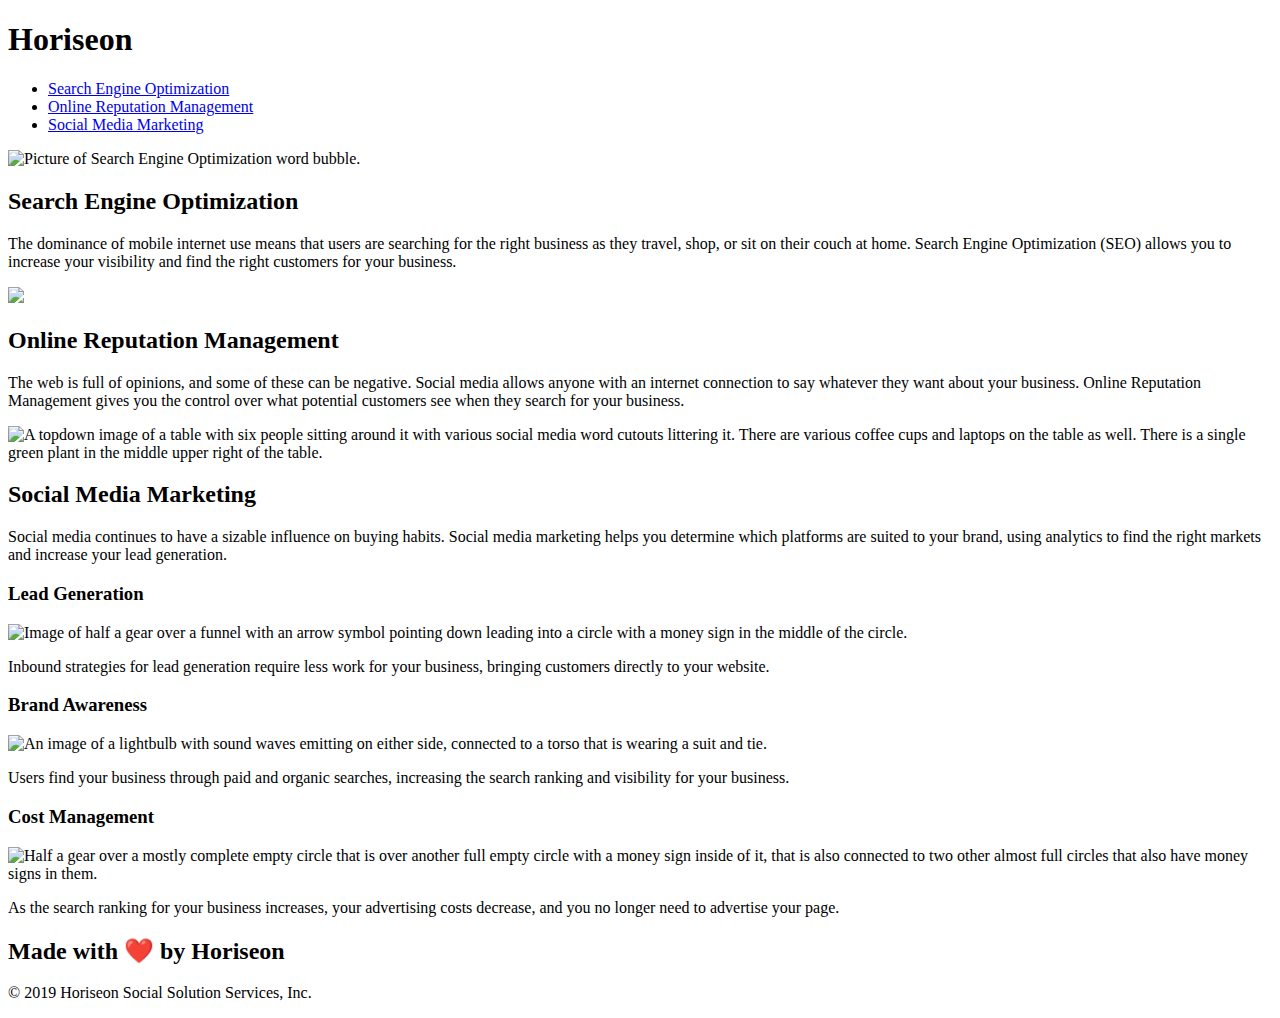
==== index.html @ 1aa42c1a "I moved the index.html file to the root so the file would deploy properly." ====
<!DOCTYPE html>
<html lang="en-us">

<head>
    <meta charset="UTF-8" />
    <link rel="stylesheet" href="./assets/css/style.css">
    <title>Horiseon</title>
</head>

<body>
    <nav class="header">
        <h1>Hori<span class="seo">seo</span>n</h1>
        <div>
            <ul>
                <li>
                    <a href="#search-engine-optimization">Search Engine Optimization</a>
                </li>
                <li>
                    <a href="#online-reputation-management">Online Reputation Management</a>
                </li>
                <li>
                    <a href="#social-media-marketing">Social Media Marketing</a>
                </li>
            </ul>
        </div>
    </nav>
    <article class="hero"></article>
    <div class="content">
        <section id="search-engine-optimization" class="search-engine-optimization">
            <img src="./assets/images/search-engine-optimization.jpg" alt="Picture of Search Engine Optimization word bubble." class="float-left" />
            <h2>Search Engine Optimization</h2>
            <p>
                The dominance of mobile internet use means that users are searching for the right business as they travel, shop, or sit on their couch at home. Search Engine Optimization (SEO) allows you to increase your visibility and find the right customers for your business.
            </p>
        </section>
        <section id="online-reputation-management" alt="Picture of a person holding a cellphone in their left hand while looking at a laptop that says reputation with various pictures of graphs. A cup of liquid sits on the upper right hand corner. Another cellphone can be seen in the bottom right of the image." class="online-reputation-management">
            <img src="./assets/images/online-reputation-management.jpg" class="float-right" />
            <h2>Online Reputation Management</h2>
            <p>
                The web is full of opinions, and some of these can be negative. Social media allows anyone with an internet connection to say whatever they want about your business. Online Reputation Management gives you the control over what potential customers see when they search for your business.
            </p>
        </section>
        <section id="social-media-marketing" class="social-media-marketing">
            <img src="./assets/images/social-media-marketing.jpg" alt="A topdown image of a table with six people sitting around it with various social media word cutouts littering it. There are various coffee cups and laptops on the table as well. There is a single green plant in the middle upper right of the table." class="float-left" />
            <h2>Social Media Marketing</h2>
            <p>
                Social media continues to have a sizable influence on buying habits. Social media marketing helps you determine which platforms are suited to your brand, using analytics to find the right markets and increase your lead generation.
            </p>
        </section>
    </div>
    <div class="benefits">
        <div class="benefit-lead">
            <h3>Lead Generation</h3>
            <img src="./assets/images/lead-generation.png" alt="Image of half a gear over a funnel with an arrow symbol pointing down leading into a circle with a money sign in the middle of the circle." />
            <p>
                Inbound strategies for lead generation require less work for your business, bringing customers directly to your website.
            </p>
        </div>
        <div class="benefit-brand">
            <h3>Brand Awareness</h3>
            <img src="./assets/images/brand-awareness.png" alt="An image of a lightbulb with sound waves emitting on either side, connected to a torso that is wearing a suit and tie." />
            <p>
                Users find your business through paid and organic searches, increasing the search ranking and visibility for your business.
            </p>
        </div>
        <div class="benefit-cost">
            <h3>Cost Management</h3>
            <img src="./assets/images/cost-management.png" alt="Half a gear over a mostly complete empty circle that is over another full empty circle with a money sign inside of it, that is also connected to two other almost full circles that also have money signs in them." />
            <p>
                As the search ranking for your business increases, your advertising costs decrease, and you no longer need to advertise your page.
            </p>
        </div>
    </div>
    <div class="footer">
        <h2>Made with ❤️️ by Horiseon</h2>
        <p>
            &copy; 2019 Horiseon Social Solution Services, Inc.
        </p>
    </div>
</body>

</html>
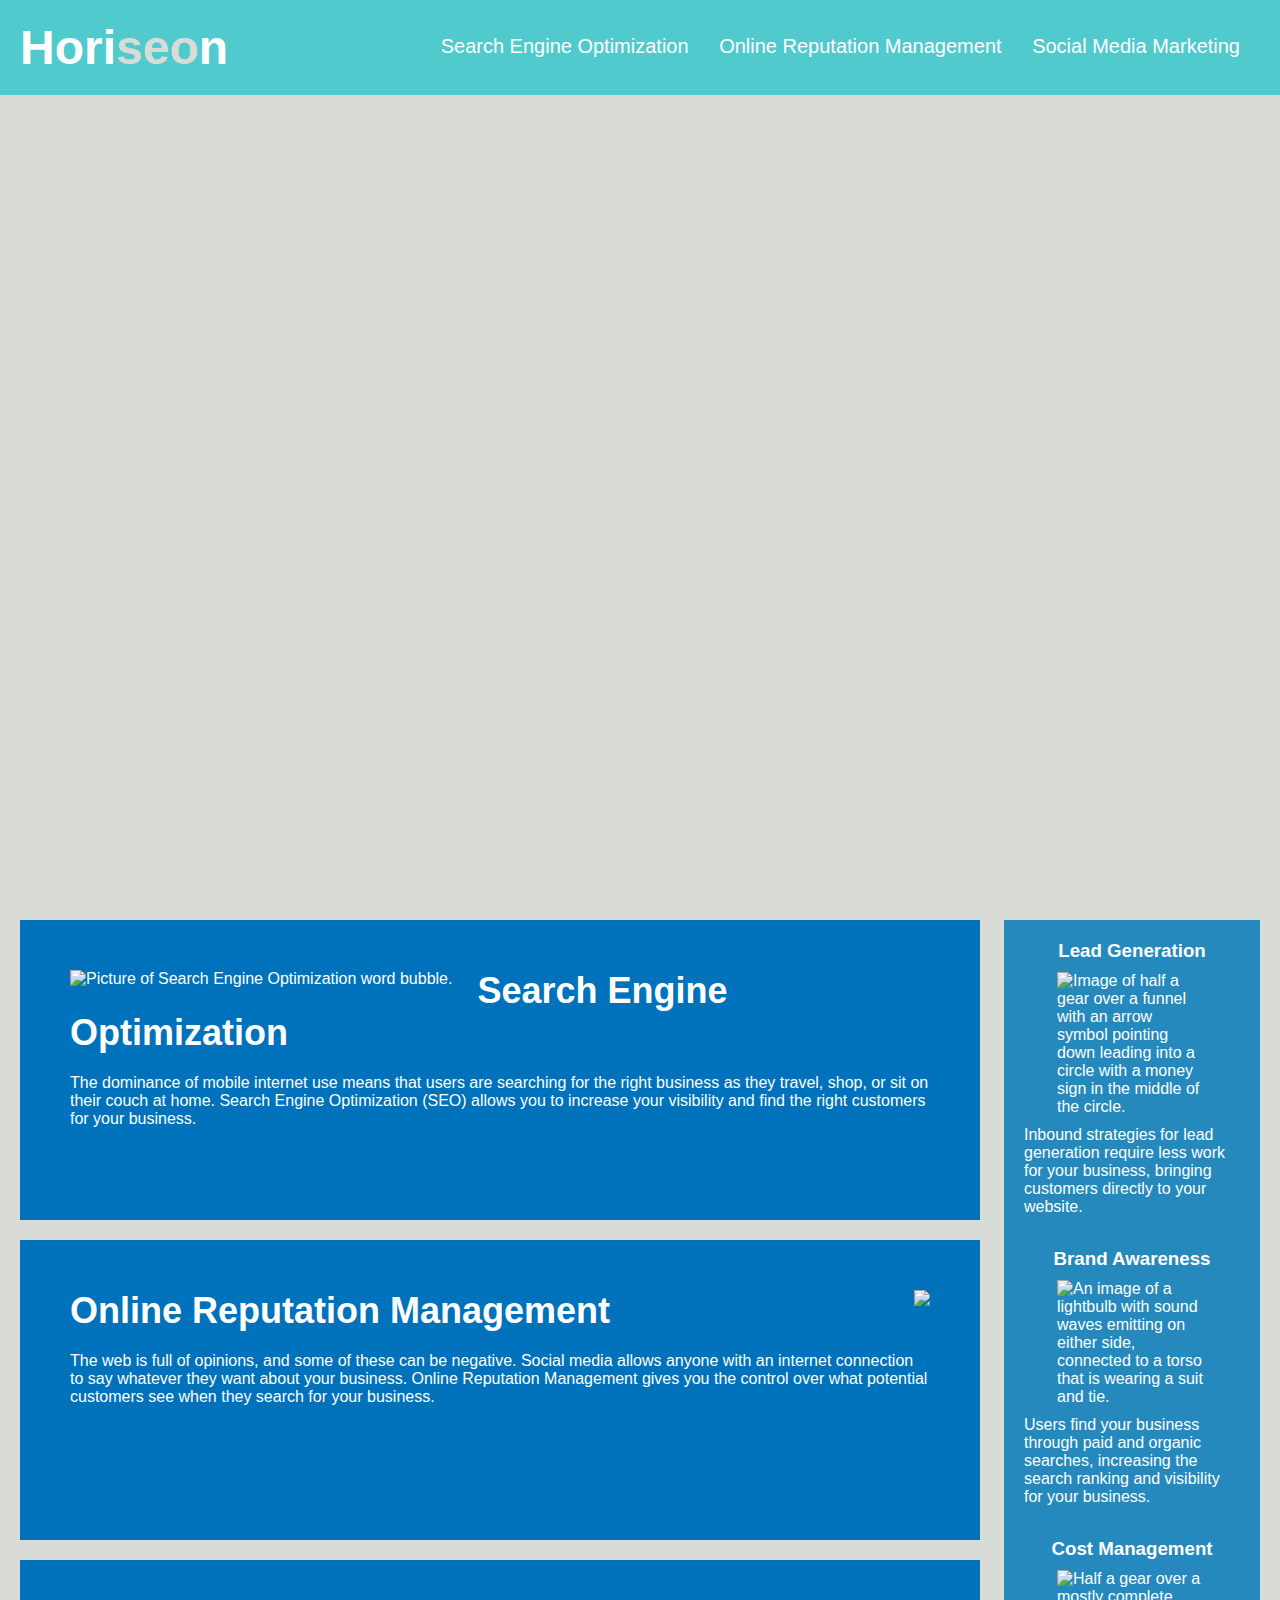
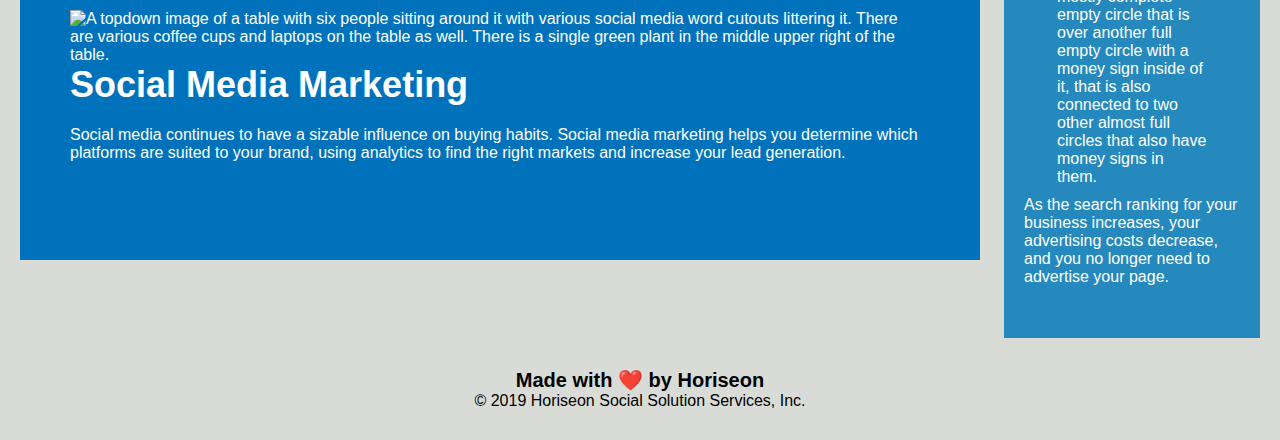
==== commit 8dacdaf1: "I re;inked the style sheet" ====
--- a/index.html
+++ b/index.html
@@ -3,7 +3,7 @@
 
 <head>
     <meta charset="UTF-8" />
-    <link rel="stylesheet" href="./assets/css/style.css">
+    <link rel="stylesheet" href="Develop/assets/css/style.css">
     <title>Horiseon</title>
 </head>
 
--- a/Develop/assets/css/style.css
+++ b/Develop/assets/css/style.css
@@ -0,0 +1,200 @@
+* {
+    box-sizing: border-box;
+    padding: 0;
+    margin: 0;
+}
+
+body {
+    background-color: #d9dcd6;
+}
+
+.header {
+    padding: 20px;
+    font-family: 'Trebuchet MS', 'Lucida Sans Unicode', 'Lucida Grande', 'Lucida Sans', Arial, sans-serif;
+    background-color: #51cace;
+    color: #ffffff;
+}
+
+.header h1 {
+    display: inline-block;
+    font-size: 48px;
+}
+
+.header h1 .seo {
+    color: #d9dcd6;
+}
+
+.header div {
+    padding-top: 15px;
+    margin-right: 20px;
+    float: right;
+    font-family: 'Gill Sans', 'Gill Sans MT', Calibri, 'Trebuchet MS', sans-serif;
+    font-size: 20px;
+}
+
+.header div ul {
+    list-style-type: none;
+}
+
+.header div ul li {
+    display: inline-block;
+    margin-left: 25px;
+}
+
+a {
+    color: #ffffff;
+    text-decoration: none;
+}
+
+p {
+    font-size: 16px;
+}
+
+.hero {
+    height: 800px;
+    width: 100%;
+    margin-bottom: 25px;
+    background-image: url("../images/digital-marketing-meeting.jpg");
+    background-size: cover;
+    background-position: center;
+}
+
+.float-left {
+    float: left;
+    margin-right: 25px;
+}
+
+.float-right {
+    float: right;
+    margin-left: 25px;
+}
+
+.content {
+    width: 75%;
+    display: inline-block;
+    margin-left: 20px;
+}
+
+.benefits {
+    margin-right: 20px;
+    padding: 20px;
+    clear: both;
+    float: right;
+    width: 20%;
+    height: 100%;
+    font-family: 'Gill Sans', 'Gill Sans MT', Calibri, 'Trebuchet MS', sans-serif;
+    background-color: #2589bd;
+}
+
+.benefit-lead {
+    margin-bottom: 32px;
+    color: #ffffff;
+}
+
+.benefit-brand {
+    margin-bottom: 32px;
+    color: #ffffff;
+}
+
+.benefit-cost {
+    margin-bottom: 32px;
+    color: #ffffff;
+}
+
+.benefit-lead h3 {
+    margin-bottom: 10px;
+    text-align: center;
+}
+
+.benefit-brand h3 {
+    margin-bottom: 10px;
+    text-align: center;
+}
+
+.benefit-cost h3 {
+    margin-bottom: 10px;
+    text-align: center;
+}
+
+.benefit-lead img {
+    display: block;
+    margin: 10px auto;
+    max-width: 150px;
+}
+
+.benefit-brand img {
+    display: block;
+    margin: 10px auto;
+    max-width: 150px;
+}
+
+.benefit-cost img {
+    display: block;
+    margin: 10px auto;
+    max-width: 150px;
+}
+
+.search-engine-optimization {
+    margin-bottom: 20px;
+    padding: 50px;
+    height: 300px;
+    font-family: 'Gill Sans', 'Gill Sans MT', Calibri, 'Trebuchet MS', sans-serif;
+    background-color: #0072bb;
+    color: #ffffff;
+}
+
+.online-reputation-management {
+    margin-bottom: 20px;
+    padding: 50px;
+    height: 300px;
+    font-family: 'Gill Sans', 'Gill Sans MT', Calibri, 'Trebuchet MS', sans-serif;
+    background-color: #0072bb;
+    color: #ffffff;
+}
+
+.social-media-marketing {
+    margin-bottom: 20px;
+    padding: 50px;
+    height: 300px;
+    font-family: 'Gill Sans', 'Gill Sans MT', Calibri, 'Trebuchet MS', sans-serif;
+    background-color: #0072bb;
+    color: #ffffff;
+}
+
+.search-engine-optimization img {
+    max-height: 200px;
+}
+
+.online-reputation-management img {
+    max-height: 200px;
+}
+
+.social-media-marketing img {
+    max-height: 200px;
+}
+
+.search-engine-optimization h2 {
+    margin-bottom: 20px;
+    font-size: 36px;
+}
+
+.online-reputation-management h2 {
+    margin-bottom: 20px;
+    font-size: 36px;
+}
+
+.social-media-marketing h2 {
+    margin-bottom: 20px;
+    font-size: 36px;
+}
+
+.footer {
+    padding: 30px;
+    clear: both;
+    font-family: 'Trebuchet MS', 'Lucida Sans Unicode', 'Lucida Grande', 'Lucida Sans', Arial, sans-serif;
+    text-align: center;
+}
+
+.footer h2 {
+    font-size: 20px;
+}
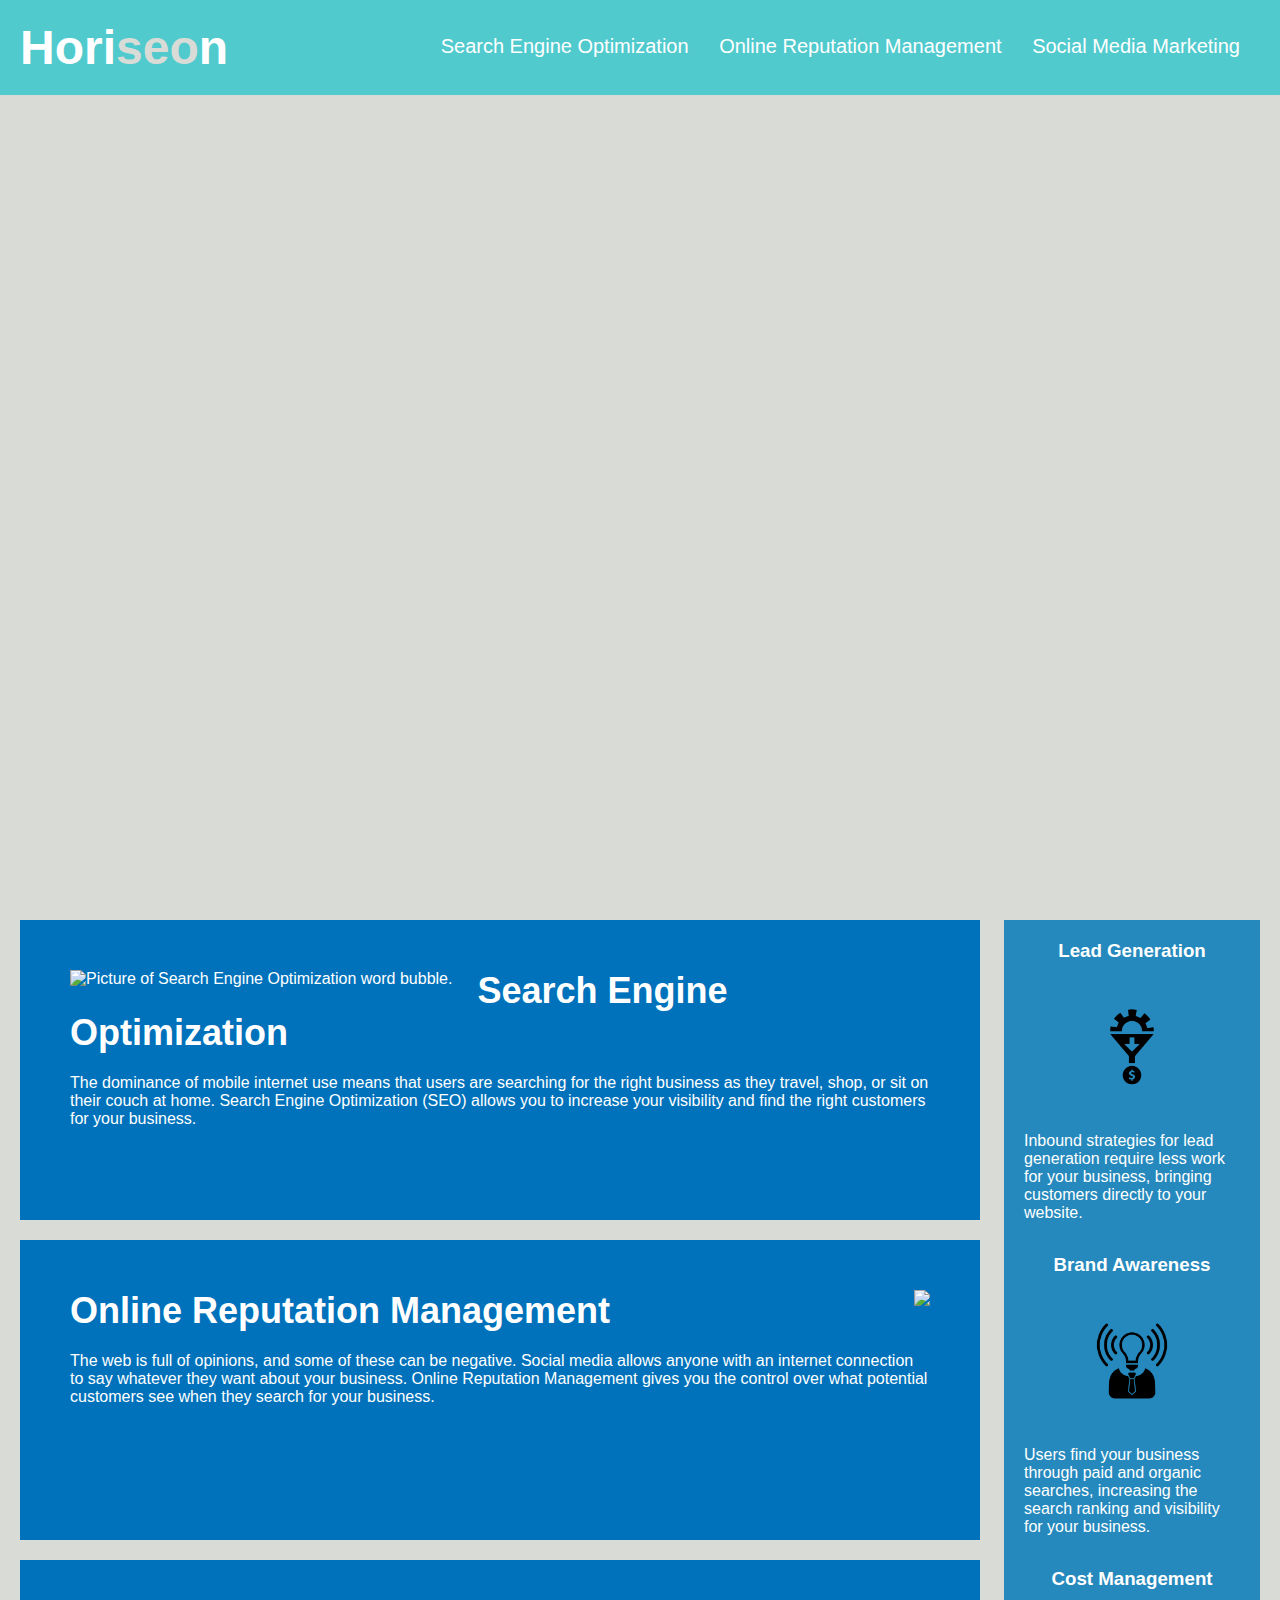
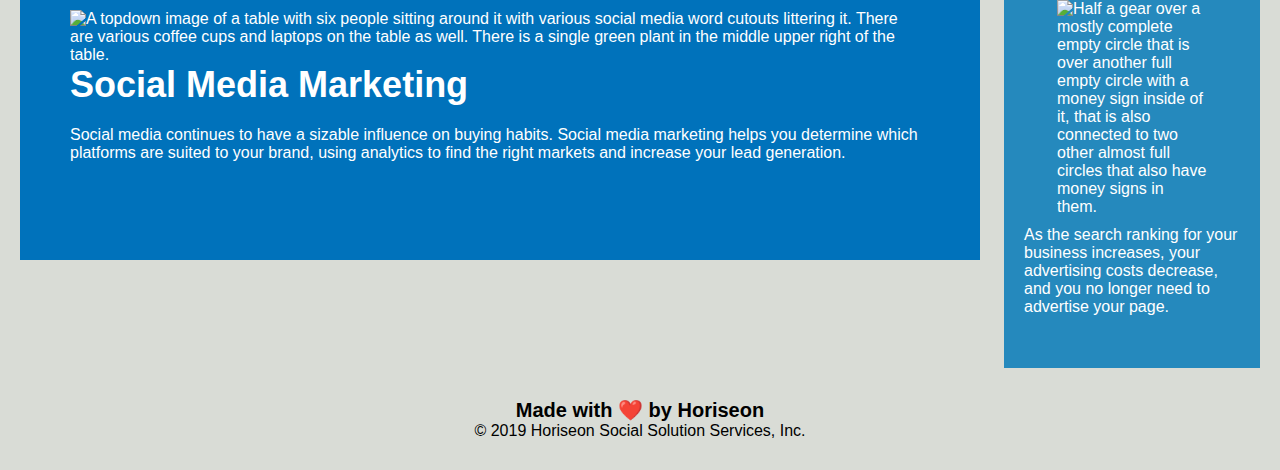
==== commit 38a95528: "I relinked the images so they would load now properly" ====
--- a/index.html
+++ b/index.html
@@ -27,21 +27,21 @@
     <article class="hero"></article>
     <div class="content">
         <section id="search-engine-optimization" class="search-engine-optimization">
-            <img src="./assets/images/search-engine-optimization.jpg" alt="Picture of Search Engine Optimization word bubble." class="float-left" />
+            <img src="Develop/assets/images/search-engine-optimization.jpg" alt="Picture of Search Engine Optimization word bubble." class="float-left" />
             <h2>Search Engine Optimization</h2>
             <p>
                 The dominance of mobile internet use means that users are searching for the right business as they travel, shop, or sit on their couch at home. Search Engine Optimization (SEO) allows you to increase your visibility and find the right customers for your business.
             </p>
         </section>
         <section id="online-reputation-management" alt="Picture of a person holding a cellphone in their left hand while looking at a laptop that says reputation with various pictures of graphs. A cup of liquid sits on the upper right hand corner. Another cellphone can be seen in the bottom right of the image." class="online-reputation-management">
-            <img src="./assets/images/online-reputation-management.jpg" class="float-right" />
+            <img src="Develop/assets/images/online-reputation-management.jpg" class="float-right" />
             <h2>Online Reputation Management</h2>
             <p>
                 The web is full of opinions, and some of these can be negative. Social media allows anyone with an internet connection to say whatever they want about your business. Online Reputation Management gives you the control over what potential customers see when they search for your business.
             </p>
         </section>
         <section id="social-media-marketing" class="social-media-marketing">
-            <img src="./assets/images/social-media-marketing.jpg" alt="A topdown image of a table with six people sitting around it with various social media word cutouts littering it. There are various coffee cups and laptops on the table as well. There is a single green plant in the middle upper right of the table." class="float-left" />
+            <img src="Develop/assets/images/social-media-marketing.jpg" alt="A topdown image of a table with six people sitting around it with various social media word cutouts littering it. There are various coffee cups and laptops on the table as well. There is a single green plant in the middle upper right of the table." class="float-left" />
             <h2>Social Media Marketing</h2>
             <p>
                 Social media continues to have a sizable influence on buying habits. Social media marketing helps you determine which platforms are suited to your brand, using analytics to find the right markets and increase your lead generation.
@@ -51,21 +51,21 @@
     <div class="benefits">
         <div class="benefit-lead">
             <h3>Lead Generation</h3>
-            <img src="./assets/images/lead-generation.png" alt="Image of half a gear over a funnel with an arrow symbol pointing down leading into a circle with a money sign in the middle of the circle." />
+            <img src="Develop/assets/images/lead-generation.png" alt="Image of half a gear over a funnel with an arrow symbol pointing down leading into a circle with a money sign in the middle of the circle." />
             <p>
                 Inbound strategies for lead generation require less work for your business, bringing customers directly to your website.
             </p>
         </div>
         <div class="benefit-brand">
             <h3>Brand Awareness</h3>
-            <img src="./assets/images/brand-awareness.png" alt="An image of a lightbulb with sound waves emitting on either side, connected to a torso that is wearing a suit and tie." />
+            <img src="Develop/assets/images/brand-awareness.png" alt="An image of a lightbulb with sound waves emitting on either side, connected to a torso that is wearing a suit and tie." />
             <p>
                 Users find your business through paid and organic searches, increasing the search ranking and visibility for your business.
             </p>
         </div>
         <div class="benefit-cost">
             <h3>Cost Management</h3>
-            <img src="./assets/images/cost-management.png" alt="Half a gear over a mostly complete empty circle that is over another full empty circle with a money sign inside of it, that is also connected to two other almost full circles that also have money signs in them." />
+            <img src="Develop /assets/images/cost-management.png" alt="Half a gear over a mostly complete empty circle that is over another full empty circle with a money sign inside of it, that is also connected to two other almost full circles that also have money signs in them." />
             <p>
                 As the search ranking for your business increases, your advertising costs decrease, and you no longer need to advertise your page.
             </p>
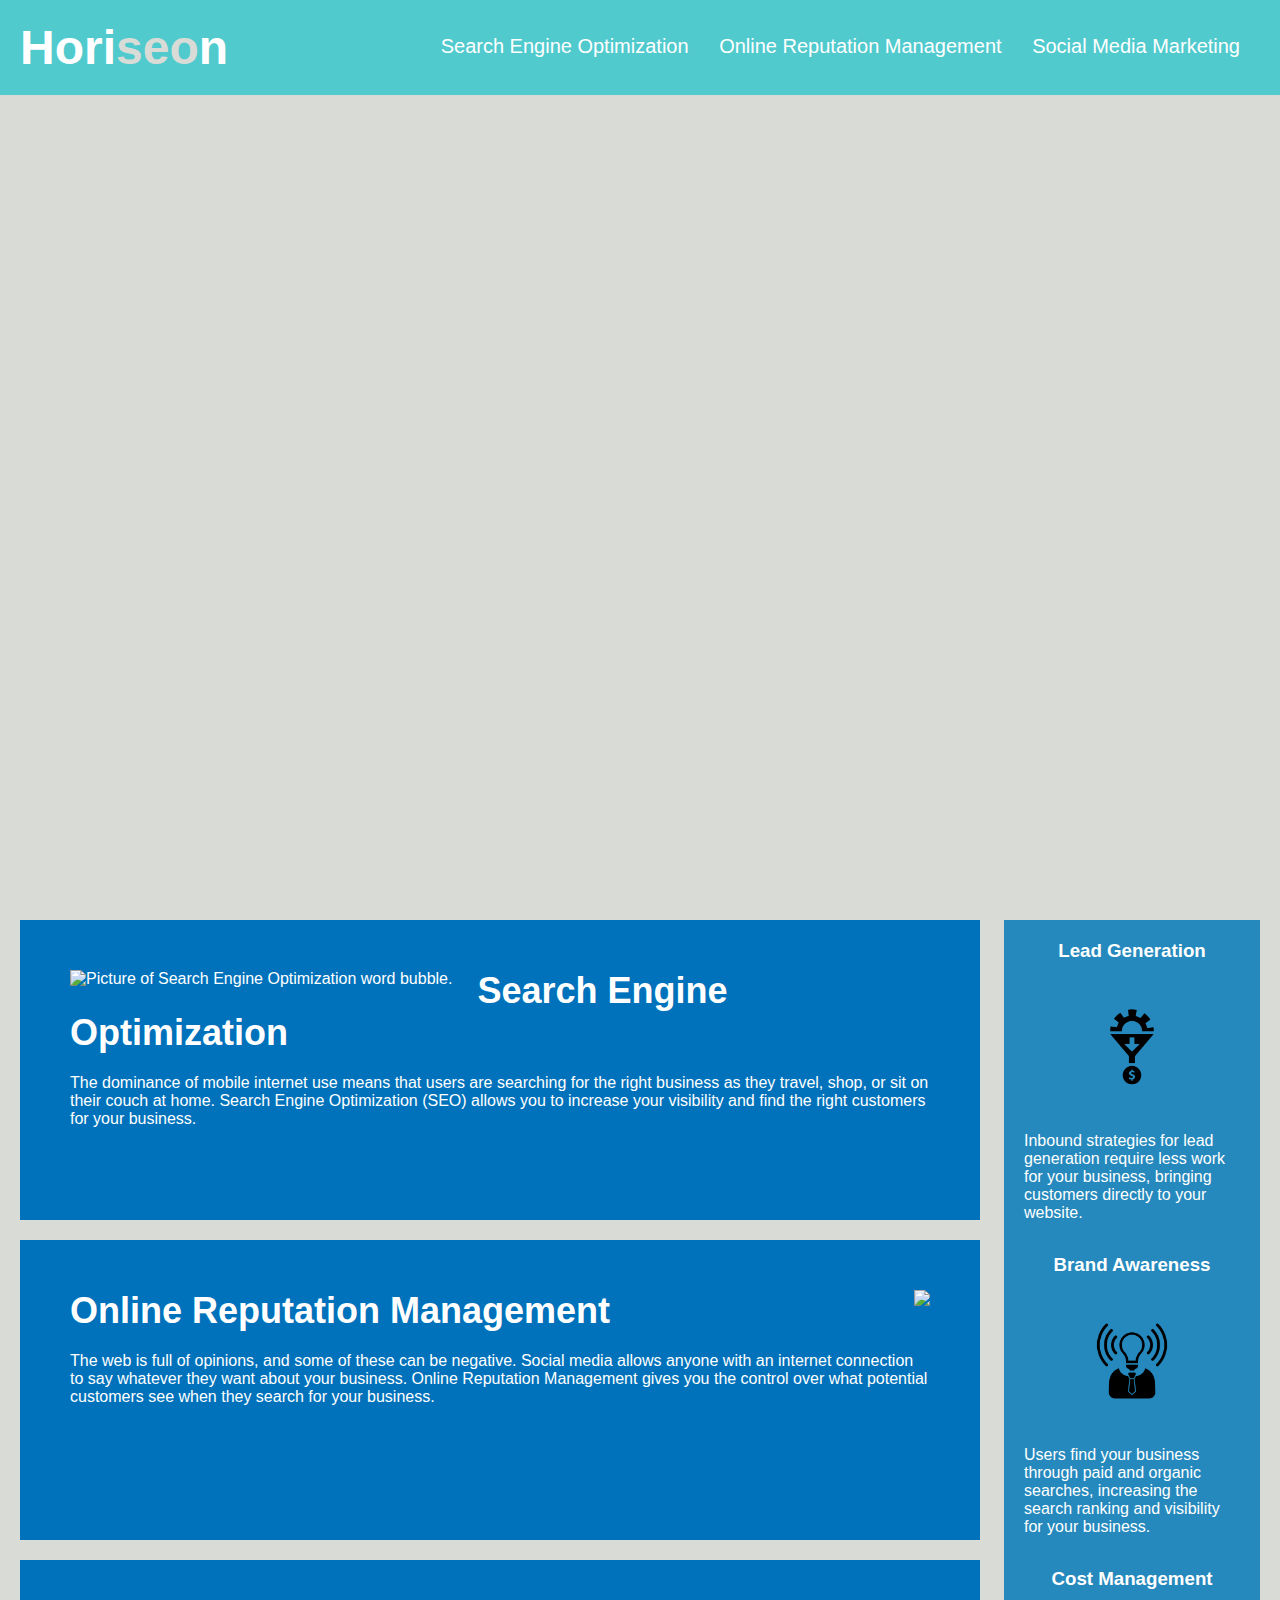
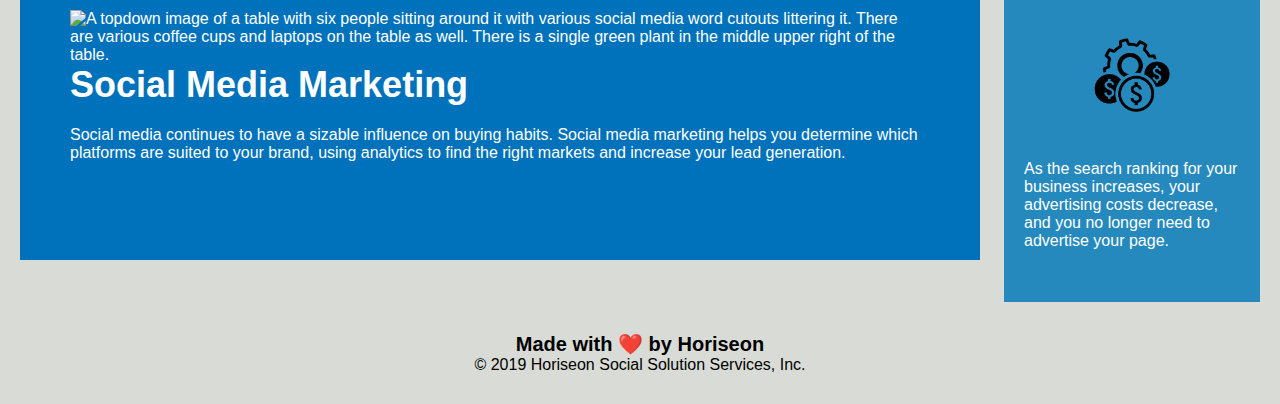
==== commit ed5ad365: "I relinked the images so they would load now properly" ====
--- a/index.html
+++ b/index.html
@@ -65,7 +65,7 @@
         </div>
         <div class="benefit-cost">
             <h3>Cost Management</h3>
-            <img src="Develop /assets/images/cost-management.png" alt="Half a gear over a mostly complete empty circle that is over another full empty circle with a money sign inside of it, that is also connected to two other almost full circles that also have money signs in them." />
+            <img src="Develop/assets/images/cost-management.png" alt="Half a gear over a mostly complete empty circle that is over another full empty circle with a money sign inside of it, that is also connected to two other almost full circles that also have money signs in them." />
             <p>
                 As the search ranking for your business increases, your advertising costs decrease, and you no longer need to advertise your page.
             </p>
